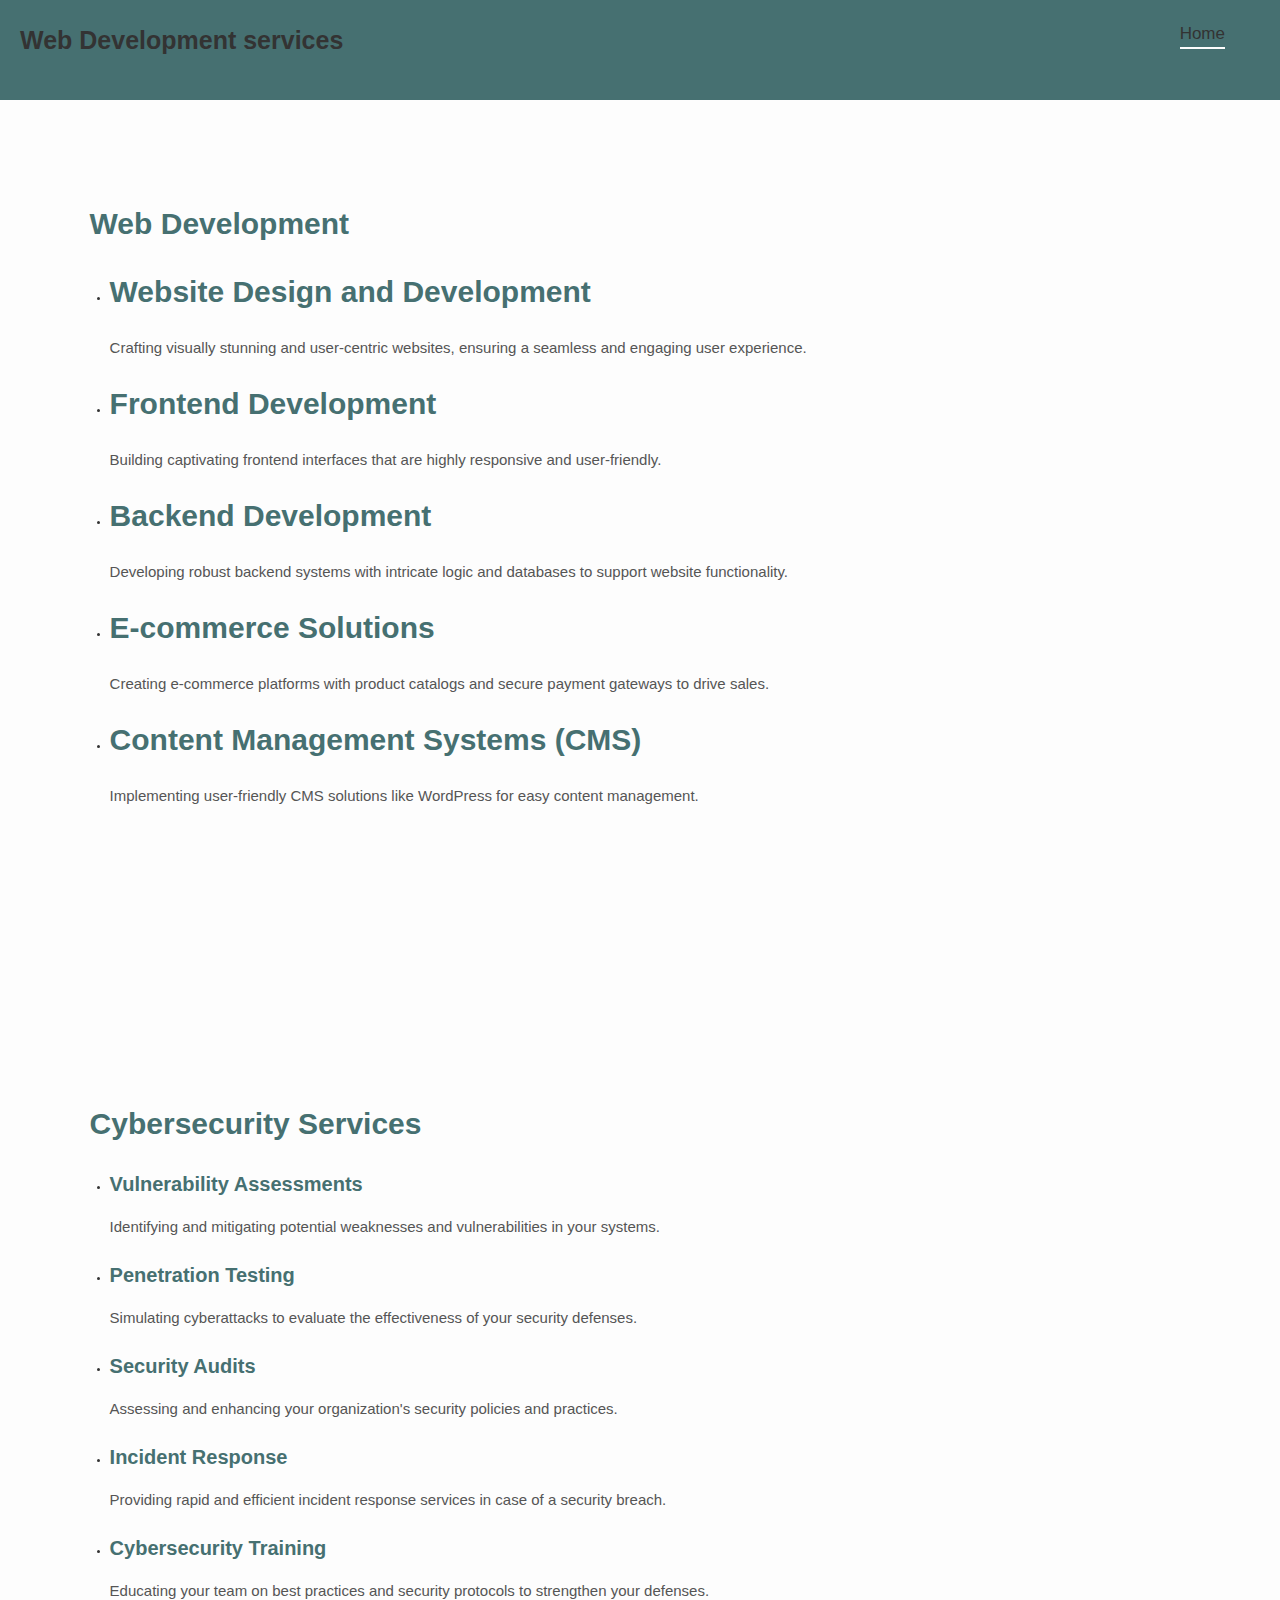
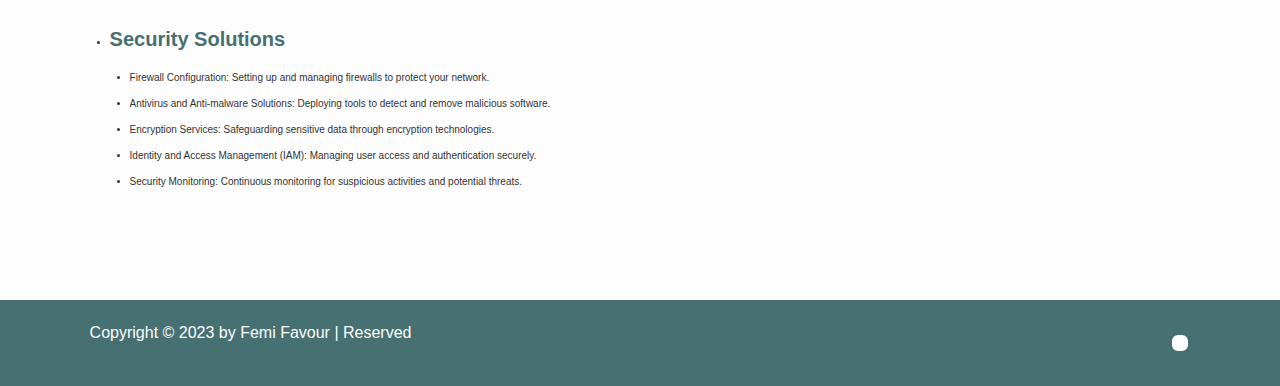
==== Web-article.html @ 3a8a4f49 "." ====
<!DOCTYPE html>
<html lang="en">
<head>
    <meta charset="UTF-8">
    <meta name="viewport" content="width=device-width, initial-scale=1.0">
    <title>Services Offered</title>
    <style>
        body {
            font-family: Arial, sans-serif;
            background-color: #fdfdfd;
            color: #333;
            line-height: 1.6;
        }

        header {
            background-color:#467071;
            color: #333;
            text-align: center;
            padding: 20px;
            display: flex;
            /* justify-content:right; */
            justify-content: space-between;
        }
        

        h1 {
            font-size: 2.5rem;
            margin-bottom: 20px;
        }

        section {
            padding: 40px;
        }

        h2 {
            font-size: 3rem;
            margin-bottom: 20px;
            color: #467071;
        }

        h3 {
            font-size: 2rem;
            margin-bottom: 15px;
            color: #467071;
        }

        p {
            font-size: 1.5rem;
            margin-bottom: 20px;
            color: #555;
        }

        ul {
            list-style: disc;
            padding-left: 20px;
        }

        li {
            margin-bottom: 10px;
        }

       


        section ul {
            margin-top: 15px;
        }
    </style>
    <link rel="stylesheet" href="style.css">
</head>
<body>
    <header >
        <h1>Web Development services</h1>
        <nav class="navbar">
            <a href="Femifavour.html" class="active" style="color: #333; right: 0;">Home</a>
        </nav>
    </header>
    <section>
     
        <h2>Web Development</h2>
        <ul>
            <li>
                <h2>Website Design and Development</h2>
                <p>Crafting visually stunning and user-centric websites, ensuring a seamless and engaging user experience.</p>
            </li>
            <li>
                <h2>Frontend Development</h2>
                <p>Building captivating frontend interfaces that are highly responsive and user-friendly.</p>
            </li>
            <li>
                <h2>Backend Development</h2>
                <p>Developing robust backend systems with intricate logic and databases to support website functionality.</p>
            </li>
            <li>
                <h2>E-commerce Solutions</h2>
                <p>Creating e-commerce platforms with product catalogs and secure payment gateways to drive sales.</p>
            </li>
            <li>
                <h2>Content Management Systems (CMS)</h2>
                <p>Implementing user-friendly CMS solutions like WordPress for easy content management.</p>
            </li>
        </ul>
    </section>
    <section>
        <h2>Cybersecurity Services</h2>
        <ul>
            <li>
                <h3>Vulnerability Assessments</h3>
                <p>Identifying and mitigating potential weaknesses and vulnerabilities in your systems.</p>
            </li>
            <li>
                <h3>Penetration Testing</h3>
                <p>Simulating cyberattacks to evaluate the effectiveness of your security defenses.</p>
            </li>
            <li>
                <h3>Security Audits</h3>
                <p>Assessing and enhancing your organization's security policies and practices.</p>
            </li>
            <li>
                <h3>Incident Response</h3>
                <p>Providing rapid and efficient incident response services in case of a security breach.</p>
            </li>
            <li>
                <h3>Cybersecurity Training</h3>
                <p>Educating your team on best practices and security protocols to strengthen your defenses.</p>
            </li>
            <li>
                <h3>Security Solutions</h3>
                <ul>
                    <li>Firewall Configuration: Setting up and managing firewalls to protect your network.</li>
                    <li>Antivirus and Anti-malware Solutions: Deploying tools to detect and remove malicious software.</li>
                    <li>Encryption Services: Safeguarding sensitive data through encryption technologies.</li>
                    <li>Identity and Access Management (IAM): Managing user access and authentication securely.</li>
                    <li>Security Monitoring: Continuous monitoring for suspicious activities and potential threats.</li>
                </ul>
            </li>
        </ul>
    </section>
    <footer class="footer">
        <div class="footer-text">
            <p>Copyright &copy; 2023 by Femi Favour | Reserved</p>
        </div>
        <div class="footer-iconTop">
            <a href="Web-article.html"><i class='bx bx-up-arrow-alt'></i></a>
        </div>
    </footer>
    <script src="https://cdn.jsdelivr.net/npm/swiper@10/swiper-bundle.min.js"></script>
    <script src="script.js"></script>
</body>
</html>
---- style.css ----
*{
    margin: 0;
    padding: 0;
    font-family:'poppins', sans-serif;
    box-sizing: border-box;
    text-decoration: none;
    border: none;
    scroll-behavior: smooth;
    outline: none;
}


:root{
    --bg-color:#fdfdfd;
    --text-color:#333;
    --main-color:#467071;
    --white-color:#fdfdfd;
    --shadow-color: rgba(0,0,0,.2);
}

.dark-mode {
    --bg-color:#0b061f;
    --text-color:#fdfdfd;
    --shadow-color: rgba(0,0,0,.7);
}

html{
    font-size: 62.5%;
    overflow-x: hidden;

}
body{
    background: var(--bg-color);
    color: var(--text-color);
}
.header{
    position: fixed;
    top: 0;
    left:0;
    width: 100%;
    padding: 2rem 7%;
    background: transparent;
    display: flex;
    align-items: center;
    z-index: 100;
    transition: .5s;
}
.header.sticky {
    background: var(--bg-color);
    box-shadow: 0 .1rem 1rem var(--shadow-color);
}


.logo {
    font-size: 2.5em;
    color: var(--main-color);
    font-weight: 600;
    cursor: default;
    margin-right: auto;

}

.navbar a {
    font-size: 1.7rem;
    color: var(--white-color);
    font-weight: 500;
    margin-right: 3.5rem;
    position: relative;
}

.header.sticky .navbar a{
    color: var(--text-color);
}
.header.sticky .navbar a.active{
    color: var(--main-color);
}
.navbar a.active::before {
    content: '';
    position: absolute;
    left: 0;
    width: 100%;
    height: .2rem;
    background: var(--white-color);
    bottom: -6px;
}
.header.sticky .navbar a::before{
    background: var(--main-color);
    opacity: .7;
}
#darkmode-icon {
    font-size: 2.4rem;
    color: var(--white-color);
    cursor: pointer;
}

.header.sticky #darkmode-icon {
    color: var(--text-color);
    opacity: .9;
}

#menu-icon{
    font-size: 3.6rem;
    color: var(--text-color);
    display: none;
}
section{
    min-height: 100vh;
    padding: 10rem 7% ;
}

.home{
    display: flex;
    align-items: center;
}

.home .home-content{
    max-width: 44rem;
}
.home-content h3{
    font-size: 3.2rem;
    font-weight: 700;
    line-height: .3;
}
.home-content h1{
    font-size: 5.6rem;
    font-weight: 700;
    margin-bottom: 3px;
}
.home-content p{
    font-size: 1.6rem;

}
.home-content .social-media a{
    display: inline-flex;
    justify-content: center;
    align-items: center;
    width: 4rem;
    height: 4rem;
    background:transparent;
    border: 2px solid var(--main-color);
    border-radius: 50%;
    box-shadow: 0 2px 5px var(--shadow-color);
    font-size: 20px;
    color: var(--main-color);
    margin: 25px 15px 30px 0;
    transition: .5s ease;
}

.home-content .social-media a:hover{
    background: var(--main-color);
    color: var(--white-color);
}

.btn {

    display: inline-block;
    padding: 12px 28px;
    background: var(--main-color);
    border-radius: 6px;
    box-shadow: 0 2px 5px var(--shadow-color);
    font-size: 16px;
    color: var(--white-color);
    letter-spacing: 1px;
    font-weight: 600;
    border: 2px solid transparent;
    transition: .5s ease;
}

.btn:hover{
    background: transparent;
    color: var(--main-color);
    border-color: var(--main-color);
}

.home .profession-container{
    position: absolute;
    top: 50%;
    right: 0;
    transform: translateY(-50%);
    width: 768px;
    height: 690px;
    /* background: red; */
    overflow: hidden;
    pointer-events: none;
    /* margin-bottom: 50px; */
}
.home .profession-container .profession-box {
    position: absolute;
    top: 0;
    right: 0;
    width: 768px;
    height: 768px;
    /* background: yellowgreen; */
    border-radius: 50%;
    display: flex;
    justify-content: center;
    align-items: center;
}

.home .profession-box .profession {
    position: absolute;
    left: 0;
    display:flex;
    align-items: center;
    flex-direction: column;
    color: var(--main-color);
    transform: rotate(calc(360deg/ 4 * var(--i)));
    transform-origin: 384px;
    background: var(--bg-color);
    padding: 13px 0;
}

.home .profession-box .profession:nth-child(1) i {
    margin-right: 15px;
}
.home .profession-box .profession:nth-child(2),
.home .profession-box .profession:nth-child(4) {
    padding-bottom: 20px;
}


.home .profession i {
    font-size: 3.8rem;
}

.home .profession h3 {
    font-size: 32px;
    line-height: 1;
    font-weight: 600;
}

.home .profession-box .circle{
    width: 560px;
    height: 560px;
    border: 3px solid var(--main-color);
    border-radius: 50%;

}
.home .profession-container .overlay {
    position: absolute;
    top: 0;
    right: 0;
    width: 0;
    height: 0;
    border-top: 384px solid var(--main-color);
    border-right: 384px solid var(--main-color);
    border-bottom: 384px solid var(--main-color);
    border-left: 384px solid transparent;
}
.home-img img {
    position: absolute;
    bottom: 0;
    right: 0;
    width: 90;
    pointer-events: none;
    height:650px;
    top: 4em;
}

span{
    color: var(--main-color);

}
.about {
    display: flex;
    justify-content: center;
    align-items: center;
    gap: 4rem;
    /* background: red; */
}
.about-img img {
    width: 40vw;
}
.heading {
    font-size: 4.5rem;
    text-align: center;
}

.about-content h2 {
    text-align: left;
    line-height: 1.2;
}
.about-content h3{
    font-size: 2rem;
}

.about-content p{
    font-size: 1.6rem;
    margin: 2rem 0 3rem;
}


.services {
    min-height: auto;
    padding-bottom: 7rem;
}
.services h2 {
    margin-bottom: 5rem;
}

.services .services-container{
    display: flex;
    justify-content: center;
    align-items: center;
    flex-wrap: wrap;
    gap: 2rem;
}

.services-container .services-box {
    flex: 1 1 30rem;
    background: var(--bg-color);
    padding: 3rem 2rem 4rem;
    border-radius: 2rem;
    box-shadow: 0 .1rem .5rem var(--shadow-color);
    text-align: center;
    border-top: .6rem solid var(--main-color);
    border-bottom: .6rem solid var(--main-color);
}
.services-container .services-box:hover{
    box-shadow: 0 .1rem 2rem var(--shadow-color);
    transform: scale(1);
    transition: .5s ease;
}

.services-box i{
    font-size: 7rem;
    color: var(--main-color);
}

.services-box h3{
    font-size: 2.6rem;
    transition: .5s ease;
}
.services-box:hover h3{
    color: var(--main-color);
} 
.services-box p{
    font-size: 1.6rem;
    margin: 1rem 0 3rem;
}

.portfolio {
    padding-bottom: 10rem;
}
.portfolio h2{
    margin-bottom: 4rem;
}

.portfolio .portfolio-container{
    display: grid;
    grid-template-columns: repeat(3, 1fr);
    align-items: center;
    gap: 2.5rem;
}
.portfolio-container .portfolio-box {
    position: relative;
    display: flex;
    border-radius: 2rem;
    box-shadow: 0 0 1rem rgba(0,0,0,.1);
    overflow: hidden;
}

.portfolio-box img {
    width: 100%;
    transition: .5s ease;
}

.portfolio-box:hover img{
    transform: scale(1.1);
}

.portfolio-box .portfolio-layer {
    position: absolute;
    bottom: 0;
    left: 0;
    width: 100%;
    height: 100%;
    background: linear-gradient(rgba(0, 0, 0, .1), var(--main-color));
    color: var(--white-color);
    display: flex;
    align-items: center;
    flex-direction: column;
    text-align: center;
    padding: 0 4rem;
    justify-content: center;
    opacity: 0;
    transition: .5s ease;
}
.portfolio-box:hover .portfolio-layer {
    opacity: 1;
}
.portfolio-layer h4{
    font-size: 3rem;
}

.portfolio-layer p{
    font-size: 1.6rem;
    margin: .3rem 0 1rem;
}

.portfolio-layer a {
    display: inline-flex;
    justify-content: center;
    align-items: center;
    width: 5rem;
    height: 5rem;
    background: var(--white-color);
    border-radius: 50%;
}

.portfolio-layer a i{
    font-size: 2rem;
    color: #333;
}

.testimonial-container{
    display: flex;
    align-items: center;
    flex-direction: column;
    width: 100%;
    padding: 5rem 1rem;
}


.testimonial-container .testimonial-wrapper {
    position: relative;
    max-width: 90rem;
    width: 100%;
    padding: 5rem;
    /* height: 70rem; */
}

.testimonial-wrapper .testimonial-box{
    /* background: red; */
    padding: 1rem;
    border-radius: 2rem;
    overflow: hidden;
}
.testimonial-content .testimonial-slide{
    display: flex;
    align-items: center;
    flex-direction: column;
    background: var(--bg-color);
    border-radius: 2rem;
    box-shadow: 0 .1rem .5rem var(--shadow-color);
    border-top: .8rem solid var(--main-color);
    border-bottom: .8rem solid var(--main-color);
    padding: 3rem 5rem;
}

.testimonial-slide img {
    width: 14rem;
    height: 14rem;
    object-fit: cover;
    border-radius: 50%;
    border: .5rem solid var(--bg-color);
    outline: .5rem solid var(--main-color);
}

.testimonial-slide h3{
    font-size: 2.5rem;
    margin: 2rem 0;
}

.testimonial-slide p {
    font-size: 1.4rem;
    text-align: center;
}

.testimonial-box .swiper-button-next,
.testimonial-box .swiper-button-prev {
    color: var(--main-color);

}

.testimonial-box .swiper-button-next{
    right: 0;
}
.testimonial-box .swiper-button-prev{
    left: 0;
}

.testimonial-box .swiper-pagination-bullet {
    background: rgba(0, 0, 0, .8);

}

.testimonial-box .swiper-pagination-bullet-active {
    background: var(--main-color);
}

.contact h2{
    margin-bottom: 3rem;
}

.contact form {
    max-width: 70rem;
    margin: 1rem auto;
    text-align: center;
    margin-bottom: 3rem;
}

.contact form .input-box {
    display: flex;
    justify-content: space-between;
    flex-wrap: wrap;
}

.contact form .input-box input,
.contact form textarea {
    width: 100%;
    padding: 1.5rem;
    font-size: 1.6rem;
    color: var(--text-color);
    background: var(--bg-color);
    border-radius: .8rem;
    margin: .7rem 0;
    box-shadow: 0 .1rem .5rem var(--shadow-color);
}



.contact form .input-box input{
    width: 49%;
}

.contact form textarea {
    resize: none;
}

.contact form .btn {
    margin-bottom: 2rem;
    cursor: pointer;
}

.footer{
    display: flex;
    justify-content: space-between;
    align-items: center;
    flex-wrap: wrap;
    padding: 2rem 7%;
    background: var(--main-color);
}

.footer-text p {
    font-size: 1.6rem;
    color: var(--white-color);

}

.footer-iconTop a{
    display: inline-flex;
    justify-content: center;
    align-items: center;
    padding: .8rem;
    background: var(--white-color);
    border-radius: .8rem;
    border: .2rem solid var(--main-color);
    outline: .2rem solid transparent;
    transition: .5s ease;
}

.footer-iconTop a:hover{
    outline-color: var(--white-color);

}
.footer-iconTop a i{
    font-size: 2.4rem;
    color: #333;
}
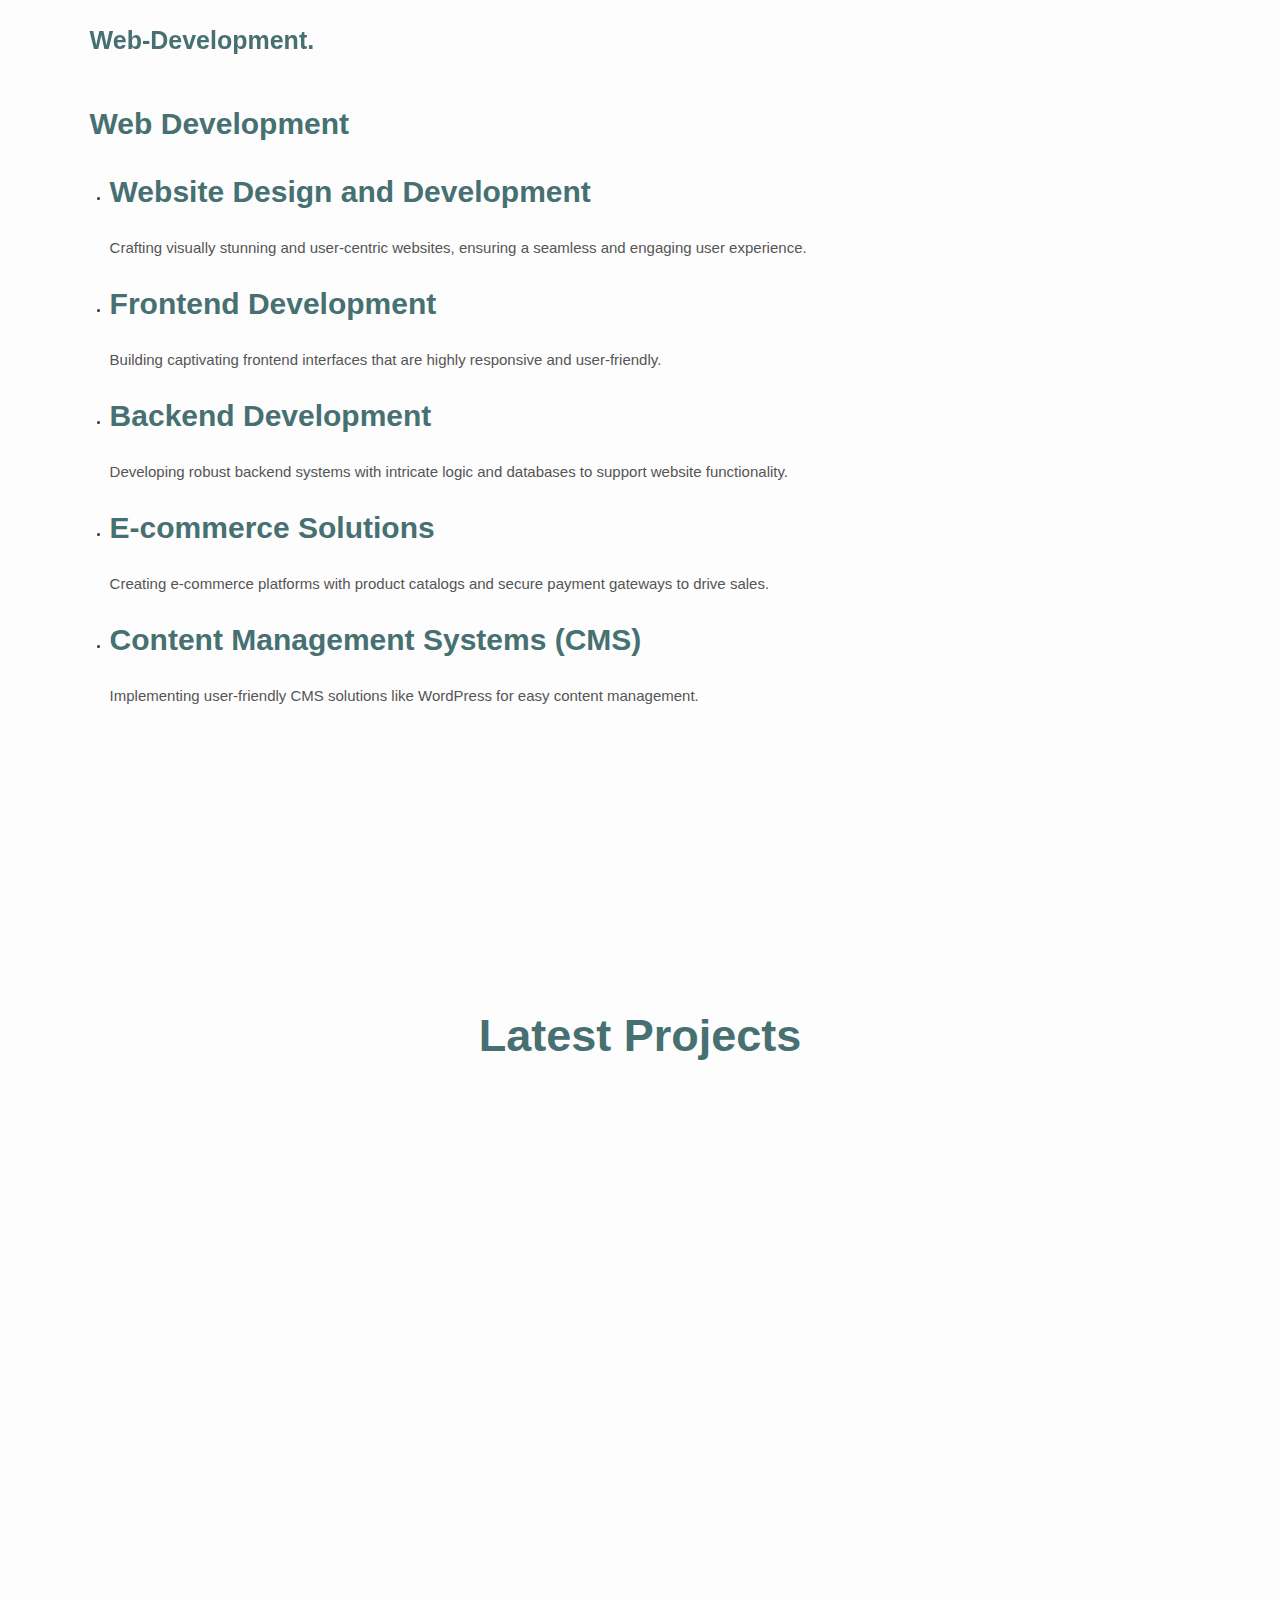
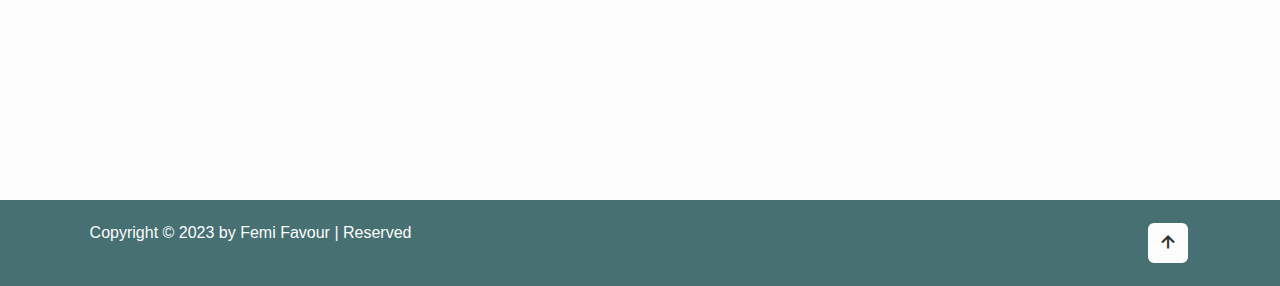
==== commit b22cec5a: "avbar" ====
--- a/Web-article.html
+++ b/Web-article.html
@@ -1,26 +1,19 @@
-
 <!DOCTYPE html>
 <html lang="en">
 <head>
     <meta charset="UTF-8">
     <meta name="viewport" content="width=device-width, initial-scale=1.0">
-    <title>Services Offered</title>
+    <title>Web-Development-FemiFavour</title>
+    <link rel="stylesheet" href="style.css">
+    <link href='https://unpkg.com/boxicons@2.1.4/css/boxicons.min.css' rel='stylesheet'>
+    <link rel="stylesheet" href="https://cdn.jsdelivr.net/npm/swiper@10/swiper-bundle.min.css"/>
+    
     <style>
         body {
             font-family: Arial, sans-serif;
             background-color: #fdfdfd;
             color: #333;
             line-height: 1.6;
-        }
-
-        header {
-            background-color:#467071;
-            color: #333;
-            text-align: center;
-            padding: 20px;
-            display: flex;
-            /* justify-content:right; */
-            justify-content: space-between;
         }
         
 
@@ -70,11 +63,21 @@
     <link rel="stylesheet" href="style.css">
 </head>
 <body>
-    <header >
-        <h1>Web Development services</h1>
+    <header class="header">
+        <body>
+        <a href="Web-article.html" class="logo">Web-Development.</a>
+
         <nav class="navbar">
-            <a href="Femifavour.html" class="active" style="color: #333; right: 0;">Home</a>
+            <a href="#about"></a>
+            <a href="#services"></a>
+            <a href="#portfolio"></a>
+            <a href="#contact"></a>
+            <a href="index.html" class="active">Home</a>
         </nav>
+        <div class="bx bx-moon" id="darkmode-icon">
+        </div>
+
+        <div class="bx bx-menu" id="menu-icon"></div>
     </header>
     <section>
      
@@ -102,41 +105,68 @@
             </li>
         </ul>
     </section>
-    <section>
-        <h2>Cybersecurity Services</h2>
-        <ul>
-            <li>
-                <h3>Vulnerability Assessments</h3>
-                <p>Identifying and mitigating potential weaknesses and vulnerabilities in your systems.</p>
-            </li>
-            <li>
-                <h3>Penetration Testing</h3>
-                <p>Simulating cyberattacks to evaluate the effectiveness of your security defenses.</p>
-            </li>
-            <li>
-                <h3>Security Audits</h3>
-                <p>Assessing and enhancing your organization's security policies and practices.</p>
-            </li>
-            <li>
-                <h3>Incident Response</h3>
-                <p>Providing rapid and efficient incident response services in case of a security breach.</p>
-            </li>
-            <li>
-                <h3>Cybersecurity Training</h3>
-                <p>Educating your team on best practices and security protocols to strengthen your defenses.</p>
-            </li>
-            <li>
-                <h3>Security Solutions</h3>
-                <ul>
-                    <li>Firewall Configuration: Setting up and managing firewalls to protect your network.</li>
-                    <li>Antivirus and Anti-malware Solutions: Deploying tools to detect and remove malicious software.</li>
-                    <li>Encryption Services: Safeguarding sensitive data through encryption technologies.</li>
-                    <li>Identity and Access Management (IAM): Managing user access and authentication securely.</li>
-                    <li>Security Monitoring: Continuous monitoring for suspicious activities and potential threats.</li>
-                </ul>
-            </li>
-        </ul>
-    </section>
+
+
+    <!-- <Portfolio> -->
+        <section class="portfolio" id="portfolio">
+            <h2 class="heading">Latest <span>Projects</span></h2>
+
+            <div class="portfolio-container">
+                <div class="portfolio-box">
+                    <img src="https://images.unsplash.com/photo-1633265486064-086b219458ec?ixlib=rb-4.0.3&ixid=M3wxMjA3fDB8MHxzZWFyY2h8OXx8Y3liZXIlMjBzZWN1cml0eXxlbnwwfHwwfHx8MA%3D%3D&auto=format&fit=crop&w=500&q=60" alt="">
+                    <div class="portfolio-layer">
+                        <h4>Cyber Security</h4>
+                        <p style="color: #fcfcfc;">Protecting digital assets and ensuring online safety through robust strategies and solutions.</p>
+                        <a href="cyber-security-project.html"><i class='bx bx-link-external'></i></a>        
+                    </div>
+                </div>
+                <div class="portfolio-box">
+                    <img src="https://images.unsplash.com/photo-1547658719-da2b51169166?ixlib=rb-4.0.3&ixid=M3wxMjA3fDB8MHxwcm9maWxlLXBhZ2V8NDJ8fHxlbnwwfHx8fHw%3D&auto=format&fit=crop&w=500&q=60" alt="">
+                    <div class="portfolio-layer">
+                        <h4>Web Design</h4>
+                        <a href="web-design-project.html"><i class='bx bx-link-external'></i></a>
+                        <p style="color: #fcfcfc;">Creating immersive and user-centric digital experiences is at the core of my web design philosophy. I specialize in combining aesthetics with functionality to deliver websites that captivate audiences. From intuitive user interfaces to seamless user experiences, I strive to make every project stand out.</p>
+
+                    </div>
+                </div>
+                <div class="portfolio-box">
+                    <img src="https://media.istockphoto.com/id/655941620/photo/photographers-computer-with-photo-edit-programs.webp?b=1&s=170667a&w=0&k=20&c=BHXsLiIx2nXL40bNxxjiiupM7wzDyWcE7yFrAgmjhOE=" alt="">
+                    <div class="portfolio-layer">
+                        <h4>Photography</h4>
+                        <a href="photography-portfolio.html"><i class='bx bx-link-external'></i></a>
+                        
+                        <p style="color: #fcfcfc;">Capturing moments that tell stories is my passion. Through the lens, I seek to freeze emotions, landscapes, and memories in time. Every click is an opportunity to create visual narratives that evoke feelings and ignite imagination.</p>
+                    </div>
+                </div>
+                <div class="portfolio-box">
+                    <img src="https://images.unsplash.com/photo-1548874469-c32f9c95c564?ixlib=rb-4.0.3&ixid=M3wxMjA3fDB8MHxwcm9maWxlLXBhZ2V8MzB8fHxlbnwwfHx8fHw%3D&auto=format&fit=crop&w=500&q=60" alt="">
+                    <div class="portfolio-layer">
+                        <h4>Graphic Design</h4>
+                        <a href="graphic-design-portfolio.html"><i class='bx bx-link-external'></i></a>
+                        <p style="color: #fcfcfc;">Graphic design is where creativity meets communication. I specialize in crafting visual identities, blending innovative concepts with impactful designs. From logos to branding materials, I aim to create graphics that resonate and leave a lasting impression.</p>
+
+                    </div>
+                </div>
+                <div class="portfolio-box">
+                    <img src="https://images.unsplash.com/photo-1614963326505-843868e1d83a?ixlib=rb-4.0.3&ixid=M3wxMjA3fDB8MHxzZWFyY2h8NHx8dmlkZW8lMjBlZGl0aW5nfGVufDB8fDB8fHww&auto=format&fit=crop&w=500&q=60" alt="">
+                    <div class="portfolio-layer">
+                        <h4>Video Editing</h4>
+                        <p style="color: #fcfcfc;">Video editing is my canvas for storytelling. I specialize in transforming raw footage into captivating narratives that captivate and inspire. With a keen eye for detail and a passion for seamless transitions, I bring concepts to life through creative editing techniques and visual storytelling.</p>
+                        <a href="video-editing-portfolio.html"><i class='bx bx-link-external'></i></a>
+                        
+                    </div>
+                </div>
+                <div class="portfolio-box">
+                    <img src="https://media.istockphoto.com/id/539221684/photo/photographers-computer-with-photo-edit-programs.webp?b=1&s=170667a&w=0&k=20&c=7v8mYdgKm2bWDlPWk1x8cwV4XBqsIo4QW0xhbt1-5wk=" alt="">
+                    <div class="portfolio-layer">
+                        <h4>Photo Editing</h4>
+                        <a href="photo-editing-portfolio.html"><i class='bx bx-link-external'></i></a>
+                        <p style="color: #fcfcfc;">Photo editing is where imagination meets precision. I specialize in enhancing images, creating visual stories, and bringing out the best in every photograph. With meticulous attention to detail and a passion for visual aesthetics, I transform ordinary photos into captivating visual masterpieces.</p>
+
+                    </div>
+                </div>
+            </div>
+        </section>
     <footer class="footer">
         <div class="footer-text">
             <p>Copyright &copy; 2023 by Femi Favour | Reserved</p>
